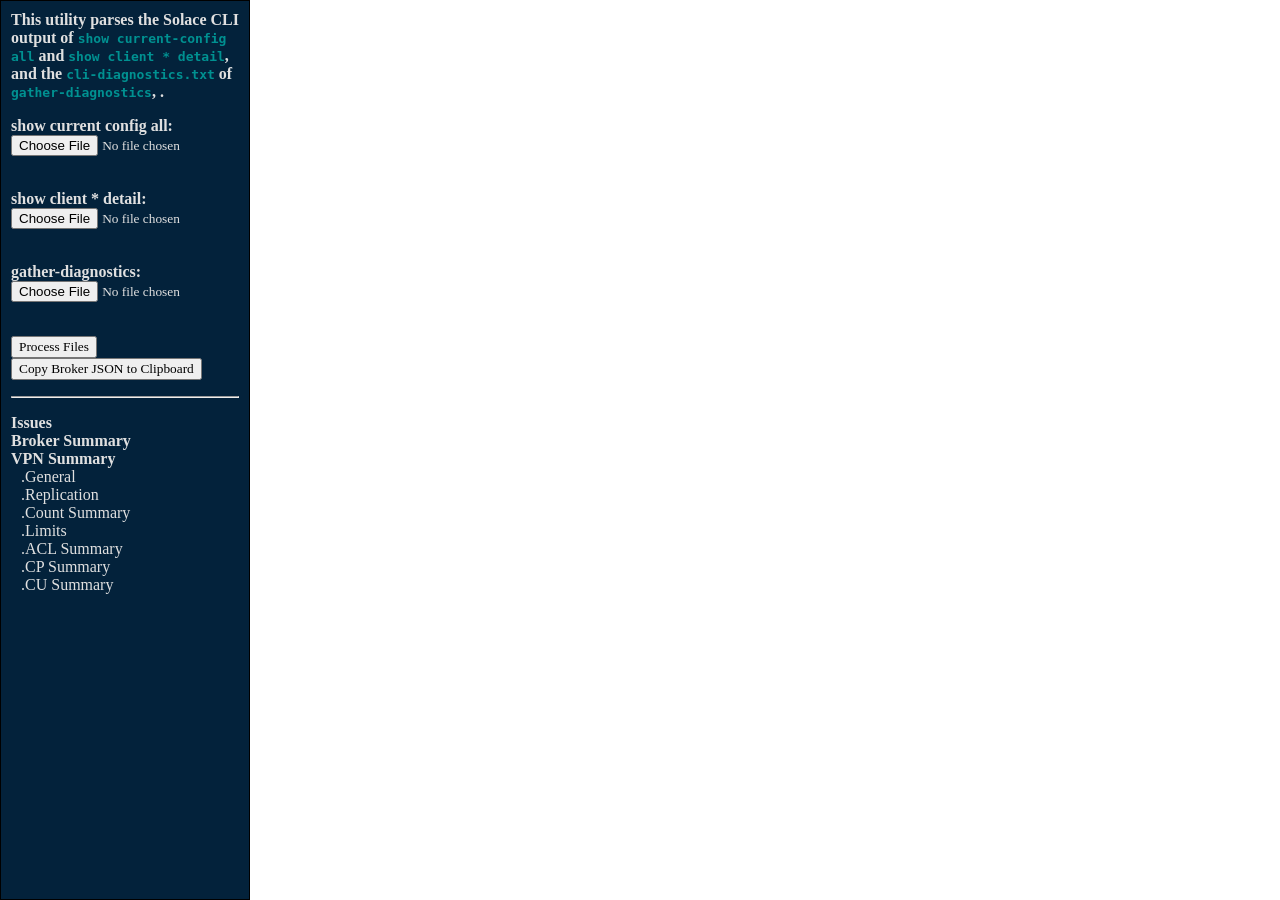
==== solace-cli-helper/SolaceParser.html @ 0840bd81 "added health check utilities" ====
<html>
  <head>
    <meta charset="utf-8">
    <link rel="stylesheet" href="style.css" type="text/css">
    <!--script>
      let data = lines = null;
    </script-->
    <script src="func.js"></script>
    <script src="parseCurrentConfig.js"></script>
    <script src="parseClients.js"></script>
    <script src="parseGatherDiag.js"></script>
    <script src="parseBrokerJsonAndDisplay.js"></script>
  </head>
  <body>
    <div class="navi no-print">
      This utility parses the Solace CLI output of <code>show current-config all</code> and <code> show client * detail</code>, and the <code>cli-diagnostics.txt</code> of <code>gather-diagnostics</code>, .
      <p>
        show current config all:
        <input id="currentConfigFile" lineTarget="currentConfigLines" type="file" onchange="prepFile(this, 'configCliData')" /><br />
        <span class="lines" id="currentConfigLines"></span><br />
        <span class="lines" id="currentConfigLinesProcessed"></span>
      </p>
      <p>
        show client * detail:
        <input id="clientDetailFile" lineTarget="clientDetailLines" type="file" onchange="prepFile(this, 'clientDetailData')" /><br />
        <span class="lines" id="clientDetailLines"></span><br />
        <span class="lines" id="clientDetailLinesProcessed"></span>
      </p>
      <p>
        gather-diagnostics:
        <input id="gatherDiagFile" lineTarget="gatherDiagLines" type="file" onchange="prepFile(this, 'gatherDiagData')" /><br />
        <span class="lines" id="gatherDiagLines"></span><br />
        <span class="lines" id="gatherDiagLinesProcessed"></span>
      </p>
      <p>
        <button onClick="processFiles()">Process Files</button>
        <button onClick="jsonCopy()">Copy Broker JSON to Clipboard</button>
      </p>
      <p><hr /></p>
      <ul>
        <li><a href="#issues">Issues</a></li>
        <li><a href="#brokerSummary">Broker Summary</a></li>
        <li><a href="#vpnSummary">VPN Summary</a></li>
        <li class="not-bold left-margin-10"><a href="#vpnGeneral">.General</a></li>
        <li class="not-bold left-margin-10"><a href="#vpnReplication">.Replication</a></li>
        <li class="not-bold left-margin-10"><a href="#vpnCountSummary">.Count Summary</a></li>
        <li class="not-bold left-margin-10"><a href="#vpnLimits">.Limits</a></li>
        <li class="not-bold left-margin-10"><a href="#vpnACLSummary">.ACL Summary</a></li>
        <li class="not-bold left-margin-10"><a href="#vpnCPSummary">.CP Summary</a></li>
        <li class="not-bold left-margin-10"><a href="#vpnCUSummary">.CU Summary</a></li>
      </ul>
      <ul id="naviMenu"></ul>
    </div>
    <div class="main" id="mainPanel"></div>
  <!--script src="json.js" defer></script-->
  </body>
</html>
---- solace-cli-helper/style.css ----
:root { /* standard colors */
    --sol-green: #00c895;
    --sol-mid-green: #00AB91;
    --sol-dark-green: #009191;
    
    --sol-dark-blue: #03223B;

    --lightest-gray: #E0E0E0;
    --sol-lite-gray: #DCDEE0;
    --mid-lite-gray: #909090;
    --sol-mid-gray: #474747;
    --sol-dark-gray: #333333;
    --transparent-gray: rgb(51, 51, 51, 0.1);
    --off-white: #FAFAFA;

    --cardinal-red: #C41E3A;
    --cadmium-orange: #F28C28;

    --border-rad: 5px;
}
@media print {    
    .no-print, .no-print *
    {
        display: none !important;
    }
}
* {
	box-sizing: border-box;
  font-family: "Calibri Light";
}
html {
    scroll-behavior: smooth;
}
body {
  display: flex;
  margin: 0px;
  padding: 0px;
  height: 100vh;
}
.left-margin-10 {
  margin-left: 10px;
}
.not-bold {
  font-weight: normal !important;
}
.scrolling {
  overflow: auto;
  max-height: 500px;
}
.sticky {
  position: sticky;
  top: 0px;
}
a {
  text-decoration: none;
}
code {
  color: var(--sol-dark-green);
  font-family: monospace;
  font-weight: bold;
}
div.mono {
  font-family: monospace;
  font-size: 1em;
  white-space: pre-wrap;
}
div.main {
  overflow: auto;
  padding: 10px;
  flex: 1;
  overflow: auto;
  padding-bottom: 300px;
}
div.navi {
  height:100vh;
  width: 250px;

  background-color: var(--sol-dark-blue);
  
  color: var(--lightest-gray);
  
  border-color: black;
  border-style: solid;
  border-width: 1px;
  
  font-weight: bold;
  overflow: auto;
  padding: 10px;
}
span.error {
  color: red;
  font-weight: bold;
}
span.lines {
  font-size: 0.7em;
  font-weight: normal;
}
span.warn {
  color: orange;
  font-weight: bold;
}
table {
  border-collapse: collapse;
  empty-cells: show;
  margin: 5px 10px;
  width: 800px;
}
table th {
  color: white;
}
table th, table.leftRight td:first-child {
  background-color: var(--sol-mid-green);
  font-weight: bold;
}
table th, table td {
  border-color: var(--sol-mid-gray);
  border-style: solid;
  border-width: 1px;
  padding: 5px 10px;
}
table.summary td { 
  text-align:center;
}
table.summary th { 
  text-align:center;
  max-width: 14ch;
  overflow: hidden;
  overflow-wrap: break-word;
}
ul {
  list-style: none;
  margin: 0px;
  padding: 0px;
}
ul li a {
  color: var(--lightest-gray);
}
ul li a:hover {
  color: var(--sol-green);
}
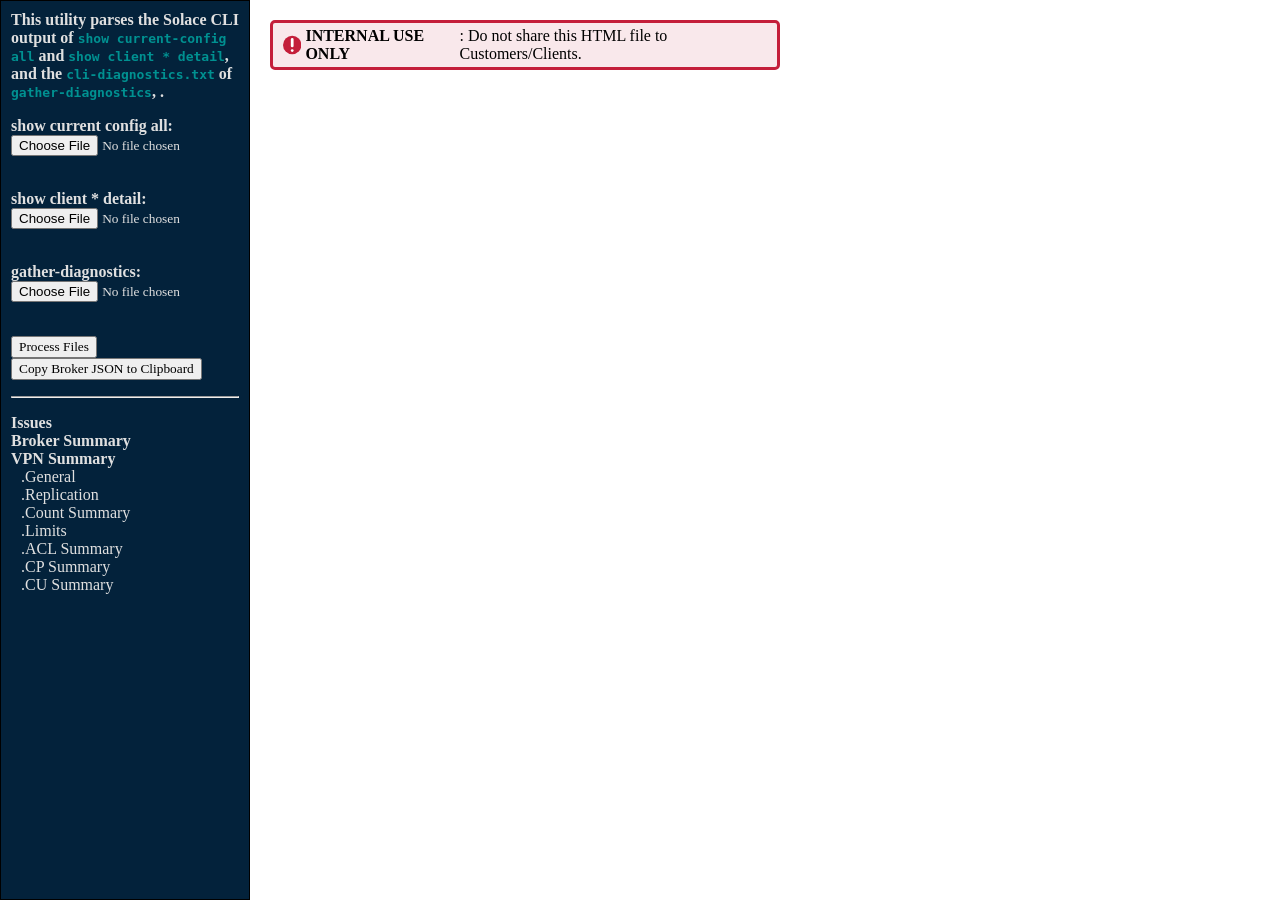
==== commit 6dc16913: "added internal use only notification" ====
--- a/solace-cli-helper/SolaceParser.html
+++ b/solace-cli-helper/SolaceParser.html
@@ -51,6 +51,14 @@
       </ul>
       <ul id="naviMenu"></ul>
     </div>
+    <div class="noticePanel">
+      <svg viewBox="0 0 100 100" width="20" height="20">
+        <circle cx="50" cy="50" r="50" fill="var(--cardinal-red)" />
+        <line x1="50" y1="20" x2="50" y2="55" stroke-width="15px" stroke-linecap="round" stroke="white" />
+        <line x1="50" y1="80" x2="50" y2="80" stroke-width="15px" stroke-linecap="round" stroke="white" />
+      </svg> &nbsp; 
+      <b>INTERNAL USE ONLY</b> : Do not share this HTML file to Customers/Clients.
+    </div>
     <div class="main" id="mainPanel"></div>
   <!--script src="json.js" defer></script-->
   </body>
--- a/solace-cli-helper/style.css
+++ b/solace-cli-helper/style.css
@@ -87,6 +87,26 @@
   overflow: auto;
   padding: 10px;
 }
+div.noticePanel {
+  display: flex;
+  background-color: #F9E8EB;
+  border-color: var(--cardinal-red);
+  border-radius: 5px;
+  border-style: solid;
+  border-width: 3px;
+  height: 50px;
+  width: 510px;
+
+  margin: 20px;
+  padding: 10px;
+  
+  position: absolute;
+  top: 0px;
+  left: 250px;
+  
+  align-items: center;
+  
+}
 span.error {
   color: red;
   font-weight: bold;
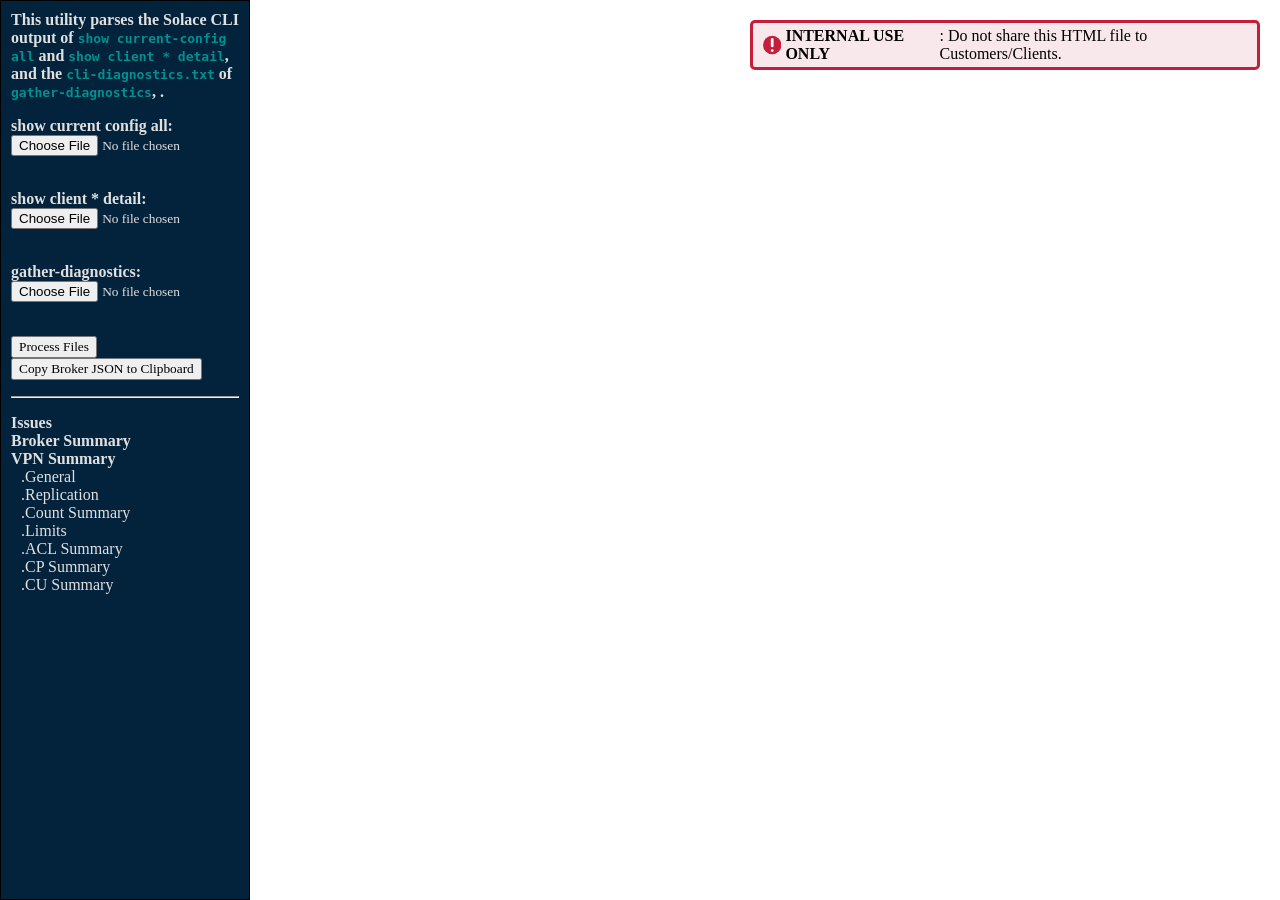
==== commit ddd8de9d: "added hostname panel" ====
--- a/solace-cli-helper/SolaceParser.html
+++ b/solace-cli-helper/SolaceParser.html
@@ -51,7 +51,7 @@
       </ul>
       <ul id="naviMenu"></ul>
     </div>
-    <div class="noticePanel">
+    <div class="notice-panel">
       <svg viewBox="0 0 100 100" width="20" height="20">
         <circle cx="50" cy="50" r="50" fill="var(--cardinal-red)" />
         <line x1="50" y1="20" x2="50" y2="55" stroke-width="15px" stroke-linecap="round" stroke="white" />
@@ -59,6 +59,7 @@
       </svg> &nbsp; 
       <b>INTERNAL USE ONLY</b> : Do not share this HTML file to Customers/Clients.
     </div>
+    <div class="no-display hostname-panel" id="hostnamePanel">tesasdsadt</div>
     <div class="main" id="mainPanel"></div>
   <!--script src="json.js" defer></script-->
   </body>
--- a/solace-cli-helper/style.css
+++ b/solace-cli-helper/style.css
@@ -39,6 +39,9 @@
 }
 .left-margin-10 {
   margin-left: 10px;
+}
+.no-display {
+  display: none !important;
 }
 .not-bold {
   font-weight: normal !important;
@@ -87,13 +90,14 @@
   overflow: auto;
   padding: 10px;
 }
-div.noticePanel {
+div.notice-panel {
   display: flex;
   background-color: #F9E8EB;
   border-color: var(--cardinal-red);
   border-radius: 5px;
   border-style: solid;
   border-width: 3px;
+
   height: 50px;
   width: 510px;
 
@@ -102,10 +106,34 @@
   
   position: absolute;
   top: 0px;
-  left: 250px;
+  right: 0px;
   
   align-items: center;
   
+}
+div.hostname-panel {
+  display: flex;
+  background-color: rgb(00, 171, 145, 0.1);
+  border-color: var(--sol-mid-green);
+  border-radius: 5px;
+  border-style: solid;
+  border-width: 2px;
+  
+  font-family: monospace;
+  font-size: 0.7em;
+  font-weight: bold;
+
+  max-width: 100px;
+  margin: 20px;
+  padding: 5px 10px;
+  
+  position: absolute;
+  top: 55px;
+  right: 0px;
+  
+  align-items: center;
+  white-space: wrap;
+  word-break: break-all;
 }
 span.error {
   color: red;
@@ -118,6 +146,12 @@
 span.warn {
   color: orange;
   font-weight: bold;
+}
+span.row-count {
+  color: var(--sol-dark-blue);
+  font-family: monospace;
+  font-size: 0.8em;
+  margin-left: 10px;
 }
 table {
   border-collapse: collapse;
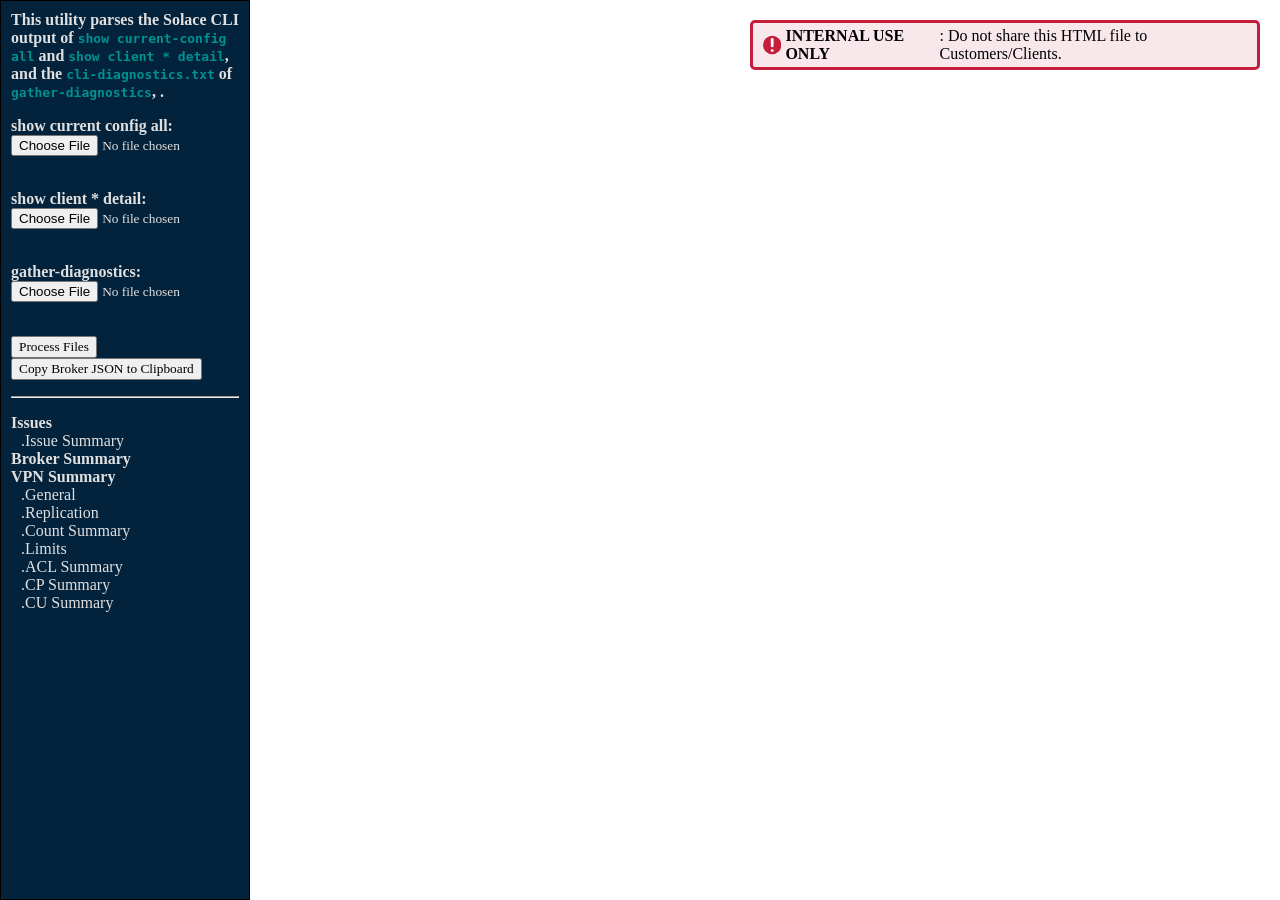
==== commit 7b5863f2: "added summary table" ====
--- a/solace-cli-helper/SolaceParser.html
+++ b/solace-cli-helper/SolaceParser.html
@@ -39,6 +39,7 @@
       <p><hr /></p>
       <ul>
         <li><a href="#issues">Issues</a></li>
+        <li class="not-bold left-margin-10"><a href="#issueSummary">.Issue Summary</a></li>
         <li><a href="#brokerSummary">Broker Summary</a></li>
         <li><a href="#vpnSummary">VPN Summary</a></li>
         <li class="not-bold left-margin-10"><a href="#vpnGeneral">.General</a></li>
--- a/solace-cli-helper/style.css
+++ b/solace-cli-helper/style.css
@@ -37,6 +37,10 @@
   padding: 0px;
   height: 100vh;
 }
+.active-section {
+  color: var(--sol-mid-green) !important;
+  font-weight: bold !important;
+}
 .left-margin-10 {
   margin-left: 10px;
 }
@@ -56,6 +60,9 @@
 }
 a {
   text-decoration: none;
+}
+button {
+  margin-right: 10px;
 }
 code {
   color: var(--sol-dark-green);
@@ -113,23 +120,23 @@
 }
 div.hostname-panel {
   display: flex;
-  background-color: rgb(00, 171, 145, 0.1);
+  background-color: #E5F6F4;
   border-color: var(--sol-mid-green);
   border-radius: 5px;
   border-style: solid;
   border-width: 2px;
   
   font-family: monospace;
-  font-size: 0.7em;
-  font-weight: bold;
-
-  max-width: 100px;
+  font-weight: bold;
+
+  max-width: 200px;
+  height: 50px;
   margin: 20px;
   padding: 5px 10px;
   
   position: absolute;
-  top: 55px;
-  right: 0px;
+  top: 0px;
+  right: 520px;
   
   align-items: center;
   white-space: wrap;
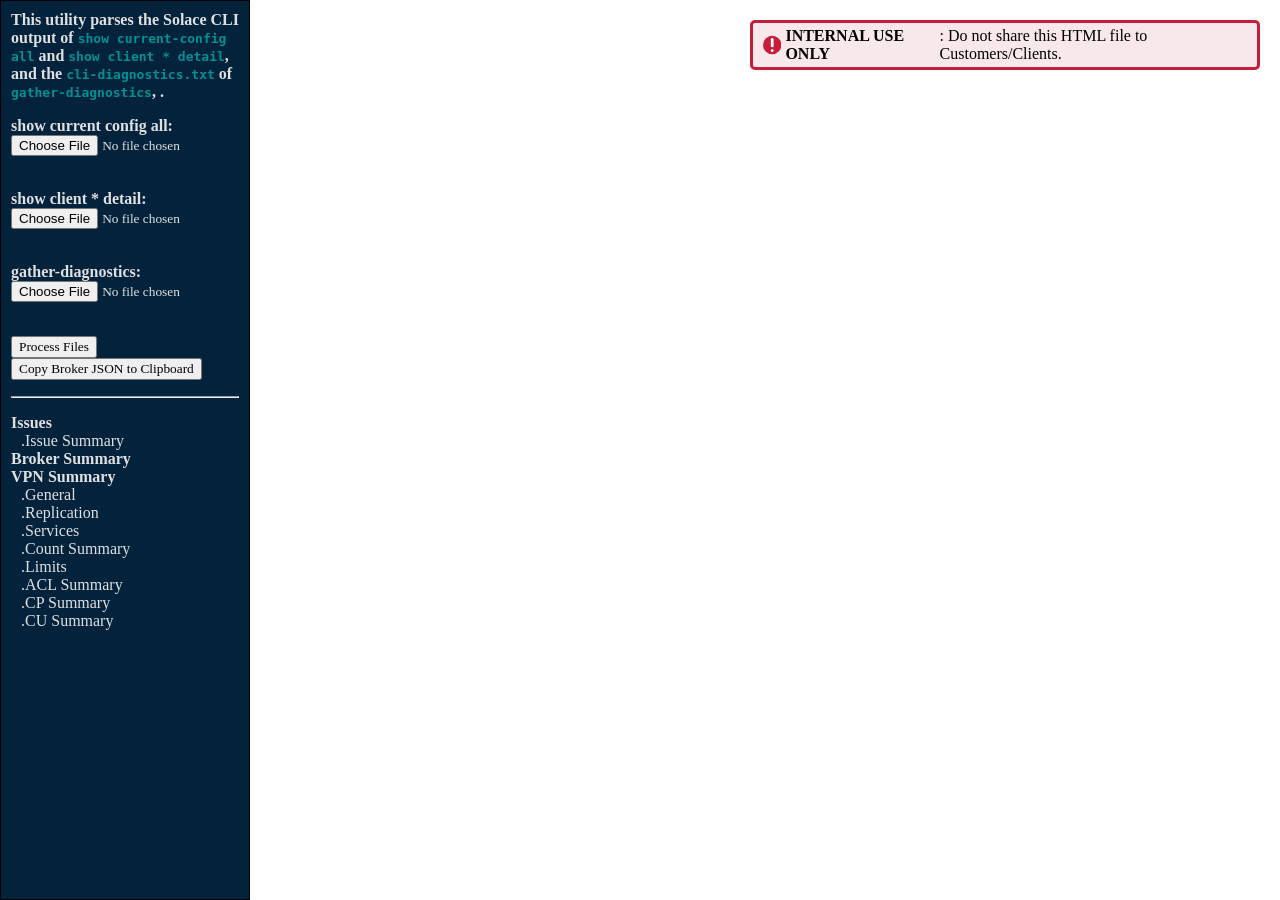
==== commit 494b820c: "added vpn services table" ====
--- a/solace-cli-helper/SolaceParser.html
+++ b/solace-cli-helper/SolaceParser.html
@@ -44,6 +44,7 @@
         <li><a href="#vpnSummary">VPN Summary</a></li>
         <li class="not-bold left-margin-10"><a href="#vpnGeneral">.General</a></li>
         <li class="not-bold left-margin-10"><a href="#vpnReplication">.Replication</a></li>
+        <li class="not-bold left-margin-10"><a href="#vpnServices">.Services</a></li>
         <li class="not-bold left-margin-10"><a href="#vpnCountSummary">.Count Summary</a></li>
         <li class="not-bold left-margin-10"><a href="#vpnLimits">.Limits</a></li>
         <li class="not-bold left-margin-10"><a href="#vpnACLSummary">.ACL Summary</a></li>
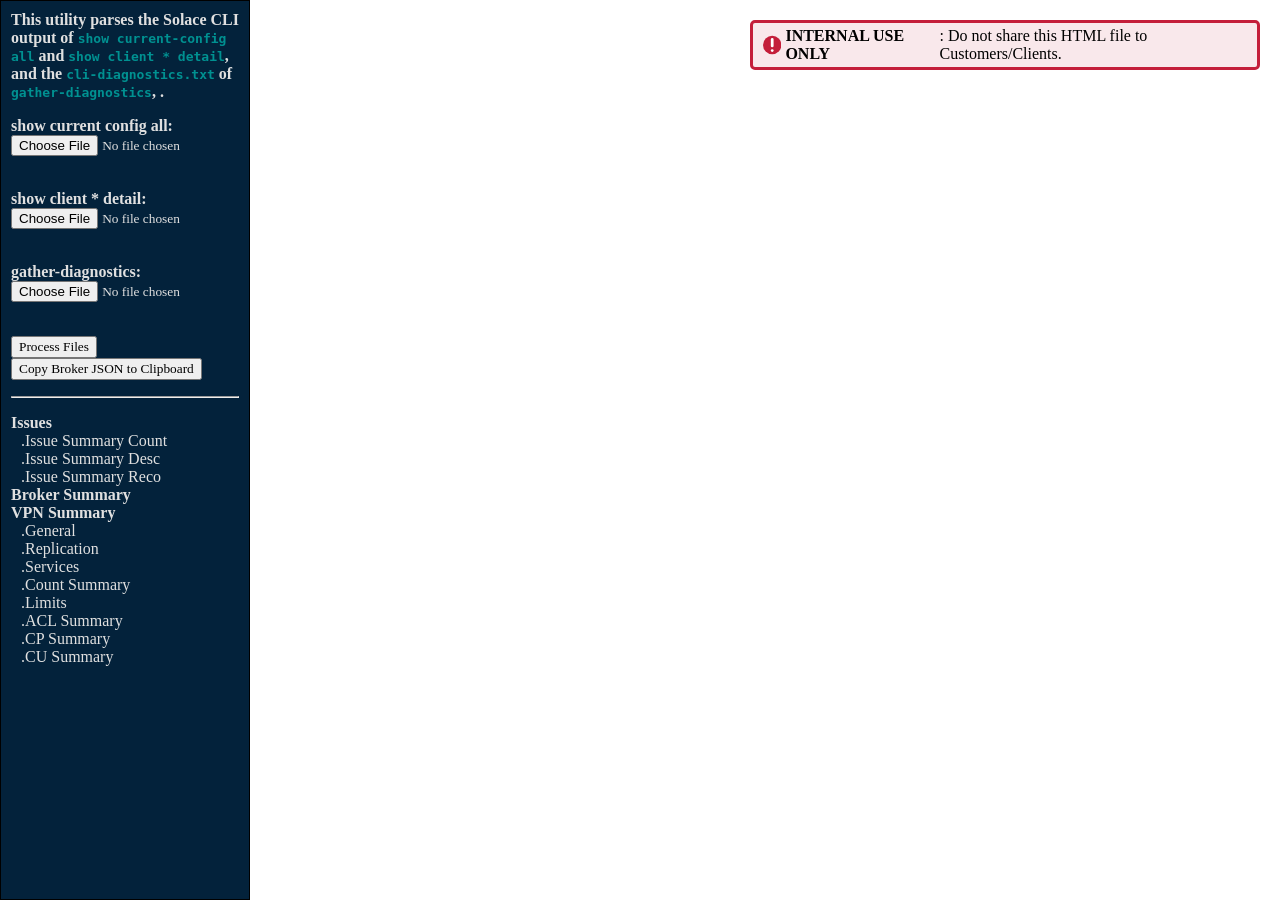
==== commit 2378fa70: "added issue desc & reco, enabled+disabled display function, added condition to only add vrf problems" ====
--- a/solace-cli-helper/SolaceParser.html
+++ b/solace-cli-helper/SolaceParser.html
@@ -1,6 +1,7 @@
 <html>
   <head>
     <meta charset="utf-8">
+    <link rel="icon" type="image/x-icon" href="data:image/svg+xml,%3C%3Fxml version='1.0' encoding='UTF-8'%3F%3E%3Csvg id='Layer_1' xmlns='http://www.w3.org/2000/svg' version='1.1' viewBox='0 0 250 250'%3E%3C!-- Generator: Adobe Illustrator 29.6.1, SVG Export Plug-In . SVG Version: 2.1.1 Build 9) --%3E%3Cdefs%3E%3Cstyle%3E .st0 %7B fill: %23fff; %7D .st1 %7B fill: %233dba91; %7D %3C/style%3E%3C/defs%3E%3Cpath class='st1' d='M245,125c0,66.3-53.7,120-120,120S5,191.3,5,125,58.7,5,125,5s120,53.7,120,120'/%3E%3Cpath class='st0' d='M70.6,104.5c0-6.4,1.4-12,4.3-16.6,2.8-4.6,6.5-8.4,11-11.4,4.5-3,9.6-5.2,15.2-6.7,5.6-1.5,11.2-2.2,16.9-2.2s10.3.5,14.9,1.4c4.6.9,8.6,2.2,12.1,3.8,3.4,1.6,6.2,3.4,8.2,5.5,2,2.1,3,4.3,3,6.8,0,3.5,0,6.3-.2,8.3-.2,2-.5,3.5-.9,4.5-.5,1-1,1.6-1.6,1.8-.6.2-1.4.3-2.3.3-2.6,0-4.7-1-6.3-2.9-1.6-1.9-3.4-4.1-5.4-6.4-2-2.4-4.6-4.5-7.7-6.4-3.1-1.9-7.7-2.9-13.7-2.9s-6.5.5-8.8,1.4c-2.4.9-4.3,2.1-5.6,3.7-1.4,1.5-2.4,3.2-3,4.9-.6,1.8-.9,3.5-.9,5.2,0,3.7,1.5,6.4,4.6,8.3,3.1,1.8,6.9,3.4,11.5,4.7,4.6,1.3,9.5,2.5,14.8,3.7,5.3,1.1,10.2,2.8,14.8,4.9,4.6,2.1,8.4,5.1,11.5,9,3.1,3.8,4.6,9,4.6,15.4s-1.2,11.6-3.7,16.6c-2.5,4.9-5.9,9-10.2,12.4-4.4,3.4-9.7,6-15.9,7.8-6.2,1.8-13,2.8-20.3,2.8s-12.8-.9-18.3-2.8c-5.4-1.8-10.1-4.1-14-6.8-3.9-2.7-6.9-5.4-9.1-8.2-2.1-2.8-3.2-5.1-3.2-6.9,0-2.6.8-5.2,2.3-7.8,1.5-2.6,3.8-3.9,6.9-3.9s3.7.6,5.1,1.7c1.4,1.1,2.7,2.5,3.9,4.1,1.2,1.6,2.5,3.4,3.8,5.4,1.3,2,2.9,3.8,4.8,5.4,1.9,1.6,4.2,3,6.9,4.1,2.7,1.2,6,1.7,10,1.7,6,0,11-1.5,15.1-4.6,4.1-3.1,6.1-7,6.1-11.7s-1.5-7.2-4.5-9.3c-3-2.1-6.7-3.8-11.3-5.1-4.5-1.3-9.4-2.5-14.7-3.6-5.3-1.1-10.2-2.6-14.7-4.7-4.5-2.1-8.3-5-11.3-8.8-3-3.8-4.5-9.2-4.5-16.1'/%3E%3Cpath class='st0' d='M170.4,164.8c0-9.6,7.8-17.3,17.3-17.3s17.3,7.8,17.3,17.3-7.8,17.3-17.3,17.3-17.3-7.8-17.3-17.3'/%3E%3C/svg%3E">
     <link rel="stylesheet" href="style.css" type="text/css">
     <!--script>
       let data = lines = null;
@@ -39,7 +40,9 @@
       <p><hr /></p>
       <ul>
         <li><a href="#issues">Issues</a></li>
-        <li class="not-bold left-margin-10"><a href="#issueSummary">.Issue Summary</a></li>
+        <li class="not-bold left-margin-10"><a href="#issueSummary">.Issue Summary Count</a></li>
+        <li class="not-bold left-margin-10"><a href="#issueDesc">.Issue Summary Desc</a></li>
+        <li class="not-bold left-margin-10"><a href="#issueReco">.Issue Summary Reco</a></li>
         <li><a href="#brokerSummary">Broker Summary</a></li>
         <li><a href="#vpnSummary">VPN Summary</a></li>
         <li class="not-bold left-margin-10"><a href="#vpnGeneral">.General</a></li>
--- a/solace-cli-helper/style.css
+++ b/solace-cli-helper/style.css
@@ -142,23 +142,29 @@
   white-space: wrap;
   word-break: break-all;
 }
+div.red-color {
+  color: red !important;
+}
 span.error {
   color: red;
   font-weight: bold;
+}
+span.gray {
+  color: var(--mid-lite-gray);
 }
 span.lines {
   font-size: 0.7em;
   font-weight: normal;
 }
+span.row-count {
+  color: var(--sol-dark-blue);
+  font-family: monospace;
+  font-size: 0.8em;
+  margin-left: 10px;
+}
 span.warn {
   color: orange;
   font-weight: bold;
-}
-span.row-count {
-  color: var(--sol-dark-blue);
-  font-family: monospace;
-  font-size: 0.8em;
-  margin-left: 10px;
 }
 table {
   border-collapse: collapse;
